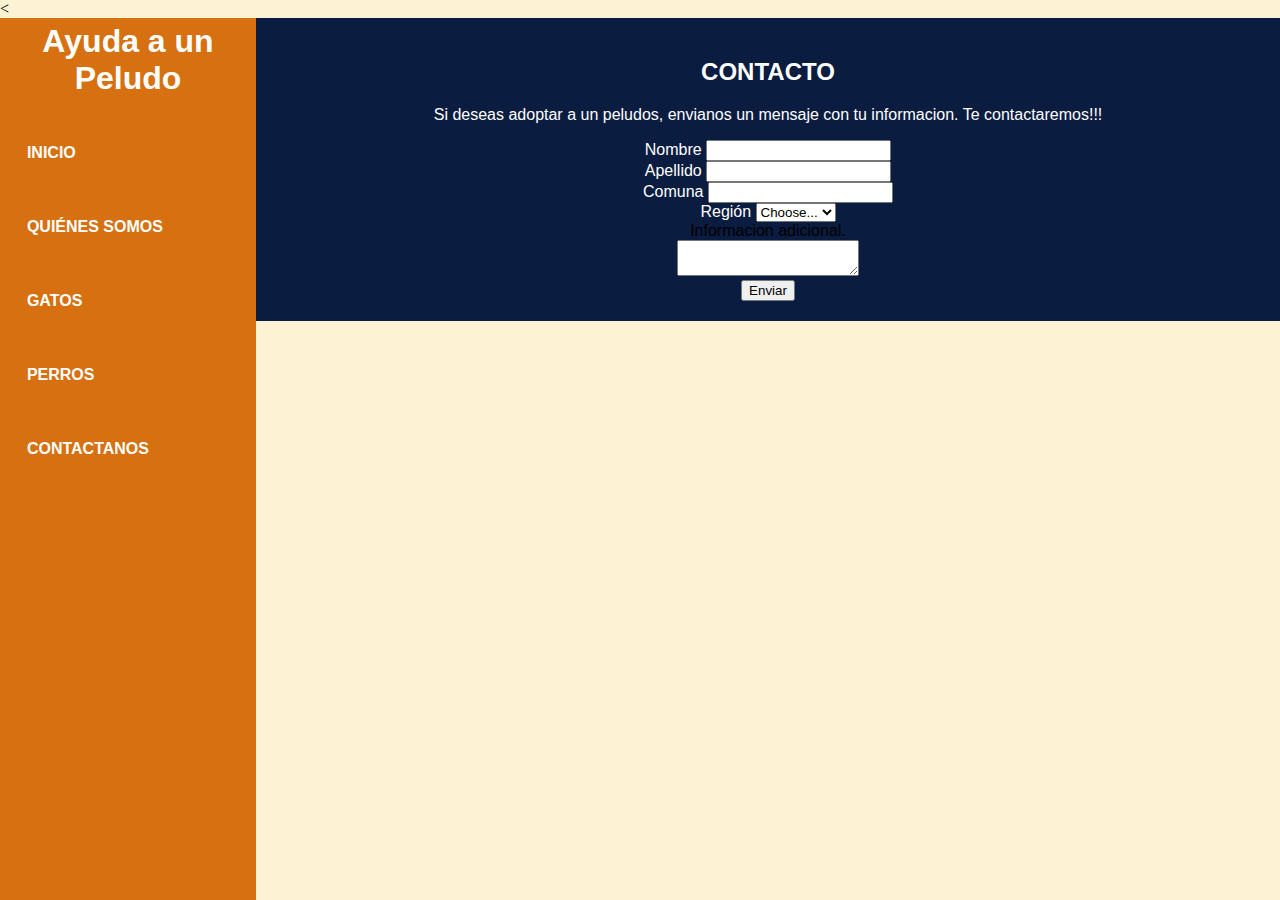
==== contacto.html @ ea5a073b "actividad_03" ====
<!DOCTYPE html>
<html lang="en">
<head>
    <meta charset="UTF-8">
    <meta name="viewport" content="width=device-width, initial-scale=1.0">
    <title>Document</title>
    <link rel="stylesheet" href="https://cdn.jsdelivr.net/npm/bootstrap@4.6.2/dist/css/bootstrap.min.css" integrity="sha384-xOolHFLEh07PJGoPkLv1IbcEPTNtaed2xpHsD9ESMhqIYd0nLMwNLD69Npy4HI+N" crossorigin="anonymous">
    <link rel="stylesheet" href="/assets/css/styles.css">
</head>
<body>
    <<div class="nav">
        <h1>Ayuda a un Peludo</h1>
        <ul>
            <li><a href="./index.html">Inicio</a></li>
            <li><a href="./info.html">Quiénes Somos</a></li>
            <li><a href="./gato.html">Gatos</a></li>
            <li><a href="./perro.html">Perros</a></li>
            <li><a href="./contacto.html">Contactanos</a></li>
        </ul>
    </div>
    <div class="contenedor">
        <div class="bderecho">
            <div class="columna5" id="contacto">
                <h2>Contacto</h2>
                <p class="parr-blanco">Si deseas adoptar a un peludos, envianos un mensaje con tu informacion. Te contactaremos!!!</p>
                <form class>
                    <div class="form-row">
                      <div class="col-md-6 mb-3">
                        <label for="validationDefault01">Nombre</label>
                        <input type="text" class="form-control" id="validationDefault01" value="" required>
                      </div>
                      <div class="col-md-6 mb-3">
                        <label for="validationDefault02">Apellido</label>
                        <input type="text" class="form-control" id="validationDefault02" value="" required>
                      </div>
                    </div>
                    <div class="form-row">
                      <div class="col-md-6 mb-3">
                        <label for="validationDefault03">Comuna</label>
                        <input type="text" class="form-control" id="validationDefault03" required>
                      </div>
                      <div class="col-md-3 mb-3">
                        <label for="validationDefault04">Región</label>
                        <select class="custom-select" id="validationDefault04" required>
                          <option selected disabled value="">Choose...</option>
                          <option>...</option>
                        </select>
                      </div>
                    </div>
                    <div class="input-group">
                      <div class="input-group-prepend">
                        <span class="input-group-text">Informacion adicional.</span>
                      </div>
                      <textarea class="form-control" aria-label="With textarea"></textarea>
                    </div>
                    <button class="btn btn-primary mt-2" type="submit">Enviar</button>
                  </form>
            </div>
        </div>
    </div>




    <script src="https://cdn.jsdelivr.net/npm/jquery@3.5.1/dist/jquery.slim.min.js" integrity="sha384-DfXdz2htPH0lsSSs5nCTpuj/zy4C+OGpamoFVy38MVBnE+IbbVYUew+OrCXaRkfj" crossorigin="anonymous"></script>
    <script src="https://cdn.jsdelivr.net/npm/bootstrap@4.6.2/dist/js/bootstrap.bundle.min.js" integrity="sha384-Fy6S3B9q64WdZWQUiU+q4/2Lc9npb8tCaSX9FK7E8HnRr0Jz8D6OP9dO5Vg3Q9ct" crossorigin="anonymous"></script> 
</body>
</html>
---- assets/css/styles.css ----
body{
    background-color:#fdf3d4;
    margin:0;
}

.nav {
    position:fixed;
    background-color:#d67010;
    width:20%;
    height:100%;
}

.nav ul{
    display:flex;
    flex-direction:column;
    margin-left:-2.41rem

}

.nav ul li{
    color:white;
    font-family:'Segoe UI', Tahoma, Geneva, Verdana, sans-serif;
    text-transform: uppercase;
    font-weight: 500;
    list-style: none;
    margin-bottom:5px;
    padding:10%;
}

.nav h1{
    color:white;
    font-family:'Lucida Sans', 'Lucida Sans Regular', 'Lucida Grande', 'Lucida Sans Unicode', Geneva, Verdana, sans-serif;
    display:flex;
    text-align: center;
    margin-top: 5px;
}

.nav ul li a{
    color:white;
    text-decoration: none;
    font-weight:600;
}

.nav ul li a:hover{
    color: #476b81;
    transition:.1s ease-in;
}

.bderecho {
    display:flex;
    flex-direction:column;
    width:80%;
    margin-left:20%;
    background-color:white;
    text-align: center;
    font-family: 'Lucida Sans', 'Lucida Sans Regular', 'Lucida Grande', 'Lucida Sans Unicode', Geneva, Verdana, sans-serif;
}

.bderecho h1, h2{
    text-transform: uppercase;
    color:white;
}

.parr-blanco {
    color:white;
}

.columna1 {
    background-color:#f29979;
    padding-top:20px;
    padding-bottom:20px;
    padding-left:25px;
    padding-right:25px;
    min-height:13.75rem;
}

.columna2 {
    background-color:#f2db94;
    padding-top:20px;
    padding-bottom:20px;
    padding-left:25px;
    padding-right:25px;
    min-height:13.75rem;
}

.columna3 {
    background-color:#254559;
    padding-top:20px;
    padding-bottom:20px;
    padding-left:25px;
    padding-right:25px;
    min-height:13.75rem;
}

.columna4 {
    background-color:#f2db94;
    padding-top:20px;
    padding-bottom:20px;
    padding-left:25px;
    padding-right:25px;
    min-height:13.75rem;
}

.columna5 {
    background-color:#0A1C40;
    padding-top:20px;
    padding-bottom:20px;
    padding-left:25px;
    padding-right:25px;
    min-height:13.75rem;
}

.columna5 label {
    color:white;
}
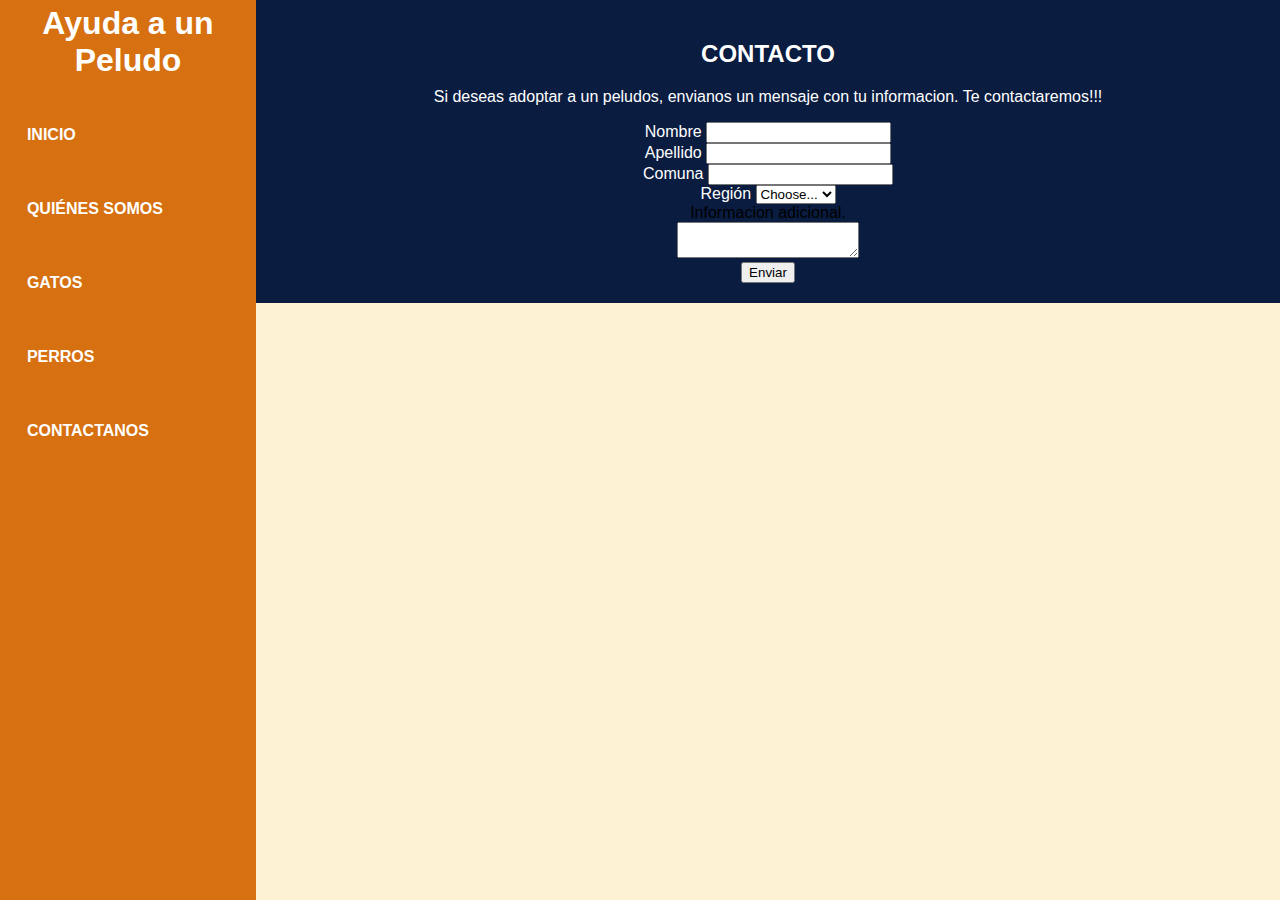
==== commit c005330c: "cambio" ====
--- a/contacto.html
+++ b/contacto.html
@@ -8,7 +8,7 @@
     <link rel="stylesheet" href="/assets/css/styles.css">
 </head>
 <body>
-    <<div class="nav">
+    <div class="nav">
         <h1>Ayuda a un Peludo</h1>
         <ul>
             <li><a href="./index.html">Inicio</a></li>
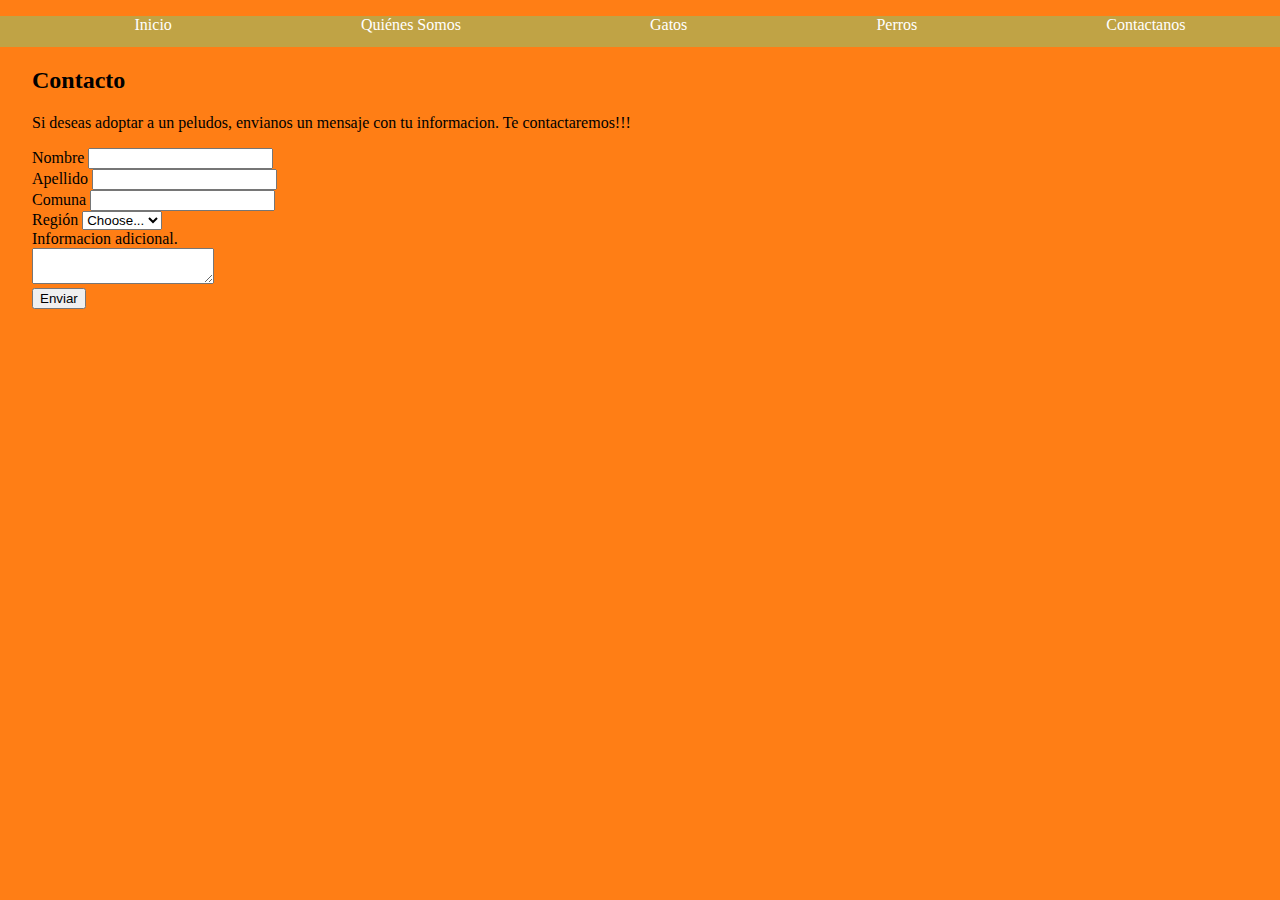
==== commit 19ba039d: "bootrap" ====
--- a/contacto.html
+++ b/contacto.html
@@ -8,16 +8,15 @@
     <link rel="stylesheet" href="/assets/css/styles.css">
 </head>
 <body>
-    <div class="nav">
-        <h1>Ayuda a un Peludo</h1>
-        <ul>
-            <li><a href="./index.html">Inicio</a></li>
-            <li><a href="./info.html">Quiénes Somos</a></li>
-            <li><a href="./gato.html">Gatos</a></li>
-            <li><a href="./perro.html">Perros</a></li>
-            <li><a href="./contacto.html">Contactanos</a></li>
-        </ul>
-    </div>
+  <div class="nav">
+    <ul>
+        <li><a href="./index.html">Inicio</a></li>
+        <li><a href="./info.html">Quiénes Somos</a></li>
+        <li><a href="./gato.html">Gatos</a></li>
+        <li><a href="./perro.html">Perros</a></li>
+        <li><a href="./contacto.html">Contactanos</a></li>
+    </ul>
+</div>
     <div class="contenedor">
         <div class="bderecho">
             <div class="columna5" id="contacto">
--- a/assets/css/styles.css
+++ b/assets/css/styles.css
@@ -1,115 +1,44 @@
 body{
-    background-color:#fdf3d4;
-    margin:0;
-}
+    background-color:#ff7e15;
+    margin: 0 0 0 0;
 
+
+.contenedor{
+        display: flex;
+        flex-direction: column;
+        max-width: 95%;
+        margin: 0 auto;
+        height: 100%;
+}    
 .nav {
-    position:fixed;
-    background-color:#d67010;
-    width:20%;
-    height:100%;
+    background-color:#c0a345;
+    margin-top:0;
+    height:31px;
 }
 
 .nav ul{
     display:flex;
-    flex-direction:column;
-    margin-left:-2.41rem
-
+    justify-content:space-around;
 }
 
 .nav ul li{
     color:white;
-    font-family:'Segoe UI', Tahoma, Geneva, Verdana, sans-serif;
-    text-transform: uppercase;
-    font-weight: 500;
-    list-style: none;
-    margin-bottom:5px;
-    padding:10%;
+    list-style:none;
+    display: flex;
+    padding-bottom:7px;
+    padding-left: 25px;
+    padding-right: 25px;
 }
 
-.nav h1{
-    color:white;
-    font-family:'Lucida Sans', 'Lucida Sans Regular', 'Lucida Grande', 'Lucida Sans Unicode', Geneva, Verdana, sans-serif;
-    display:flex;
-    text-align: center;
-    margin-top: 5px;
-}
 
 .nav ul li a{
     color:white;
     text-decoration: none;
-    font-weight:600;
 }
 
 .nav ul li a:hover{
-    color: #476b81;
-    transition:.1s ease-in;
+    cursor:pointer;
+    background-color: rgb(126, 101, 48);
+    transition: .2s ease-in;
 }
 
-.bderecho {
-    display:flex;
-    flex-direction:column;
-    width:80%;
-    margin-left:20%;
-    background-color:white;
-    text-align: center;
-    font-family: 'Lucida Sans', 'Lucida Sans Regular', 'Lucida Grande', 'Lucida Sans Unicode', Geneva, Verdana, sans-serif;
-}
-
-.bderecho h1, h2{
-    text-transform: uppercase;
-    color:white;
-}
-
-.parr-blanco {
-    color:white;
-}
-
-.columna1 {
-    background-color:#f29979;
-    padding-top:20px;
-    padding-bottom:20px;
-    padding-left:25px;
-    padding-right:25px;
-    min-height:13.75rem;
-}
-
-.columna2 {
-    background-color:#f2db94;
-    padding-top:20px;
-    padding-bottom:20px;
-    padding-left:25px;
-    padding-right:25px;
-    min-height:13.75rem;
-}
-
-.columna3 {
-    background-color:#254559;
-    padding-top:20px;
-    padding-bottom:20px;
-    padding-left:25px;
-    padding-right:25px;
-    min-height:13.75rem;
-}
-
-.columna4 {
-    background-color:#f2db94;
-    padding-top:20px;
-    padding-bottom:20px;
-    padding-left:25px;
-    padding-right:25px;
-    min-height:13.75rem;
-}
-
-.columna5 {
-    background-color:#0A1C40;
-    padding-top:20px;
-    padding-bottom:20px;
-    padding-left:25px;
-    padding-right:25px;
-    min-height:13.75rem;
-}
-
-.columna5 label {
-    color:white;
-}